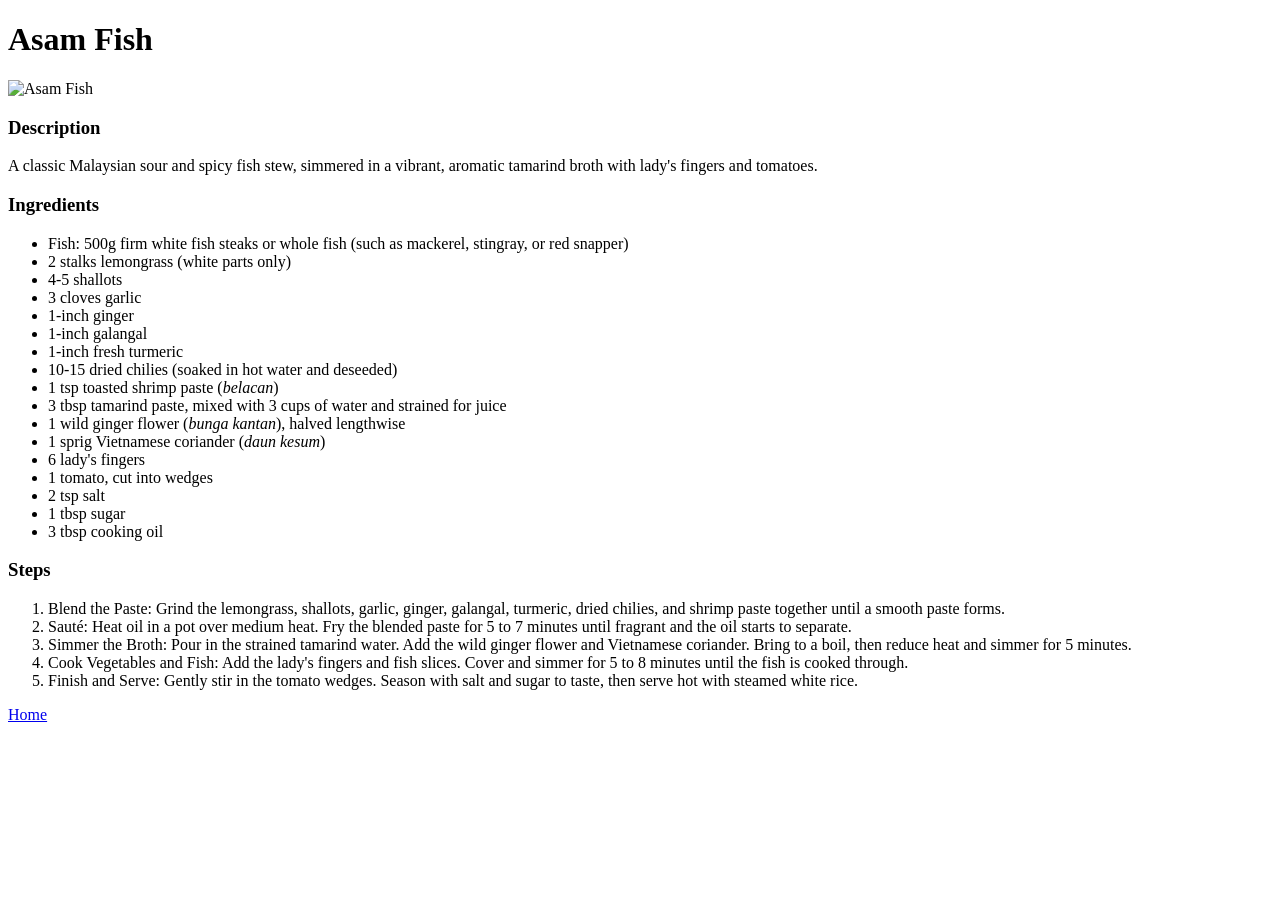
==== recipes/asam-fish.html @ 16b2a727 "Add 3 recipes pages for Odin-Recipes" ====
<!DOCTYPE html>
<html lang="en">
<head>
    <meta charset="UTF-8">
    <meta name="viewport" content="width=device-width, initial-scale=1.0">
    <title>Asam Fish</title>
</head>
<body>
    <h1>Asam Fish</h1>
    <img src = "../images/asam-fish.jpg" alt = "Asam Fish" height = "300" width = "300">
    <h3>Description</h3>
    <p>A classic Malaysian sour and spicy fish stew, simmered in a vibrant, aromatic tamarind broth with lady's fingers and tomatoes.</p>
    <h3>Ingredients</h3>
    <ul>
        <li>Fish: 500g firm white fish steaks or whole fish (such as mackerel, stingray, or red snapper)</li>
        <li>2 stalks lemongrass (white parts only)</li>
        <li>4-5 shallots</li>
        <li>3 cloves garlic</li>
        <li>1-inch ginger</li>
        <li>1-inch galangal</li>
        <li>1-inch fresh turmeric</li>
        <li>10-15 dried chilies (soaked in hot water and deseeded)</li>
        <li>1 tsp toasted shrimp paste (<em>belacan</em>)</li>
        <li>3 tbsp tamarind paste, mixed with 3 cups of water and strained for juice</li>
        <li>1 wild ginger flower (<em>bunga kantan</em>), halved lengthwise</li>
        <li>1 sprig Vietnamese coriander (<em>daun kesum</em>)</li>
        <li>6 lady's fingers</li>
        <li>1 tomato, cut into wedges</li>
        <li>2 tsp salt</li>
        <li>1 tbsp sugar</li>
        <li>3 tbsp cooking oil</li>
    </ul>
    <h3>Steps</h3>
    <ol>
        <li>Blend the Paste: Grind the lemongrass, shallots, garlic, ginger, galangal, turmeric, dried chilies, and shrimp paste together until a smooth paste forms.</li>
        <li>Sauté: Heat oil in a pot over medium heat. Fry the blended paste for 5 to 7 minutes until fragrant and the oil starts to separate.</li>
        <li>Simmer the Broth: Pour in the strained tamarind water. Add the wild ginger flower and Vietnamese coriander. Bring to a boil, then reduce heat and simmer for 5 minutes.</li>
        <li>Cook Vegetables and Fish: Add the lady's fingers and fish slices. Cover and simmer for 5 to 8 minutes until the fish is cooked through.</li>
        <li>Finish and Serve: Gently stir in the tomato wedges. Season with salt and sugar to taste, then serve hot with steamed white rice.</li>
    </ol>
    <a href = "../index.html">Home</a>
</body>
</html>
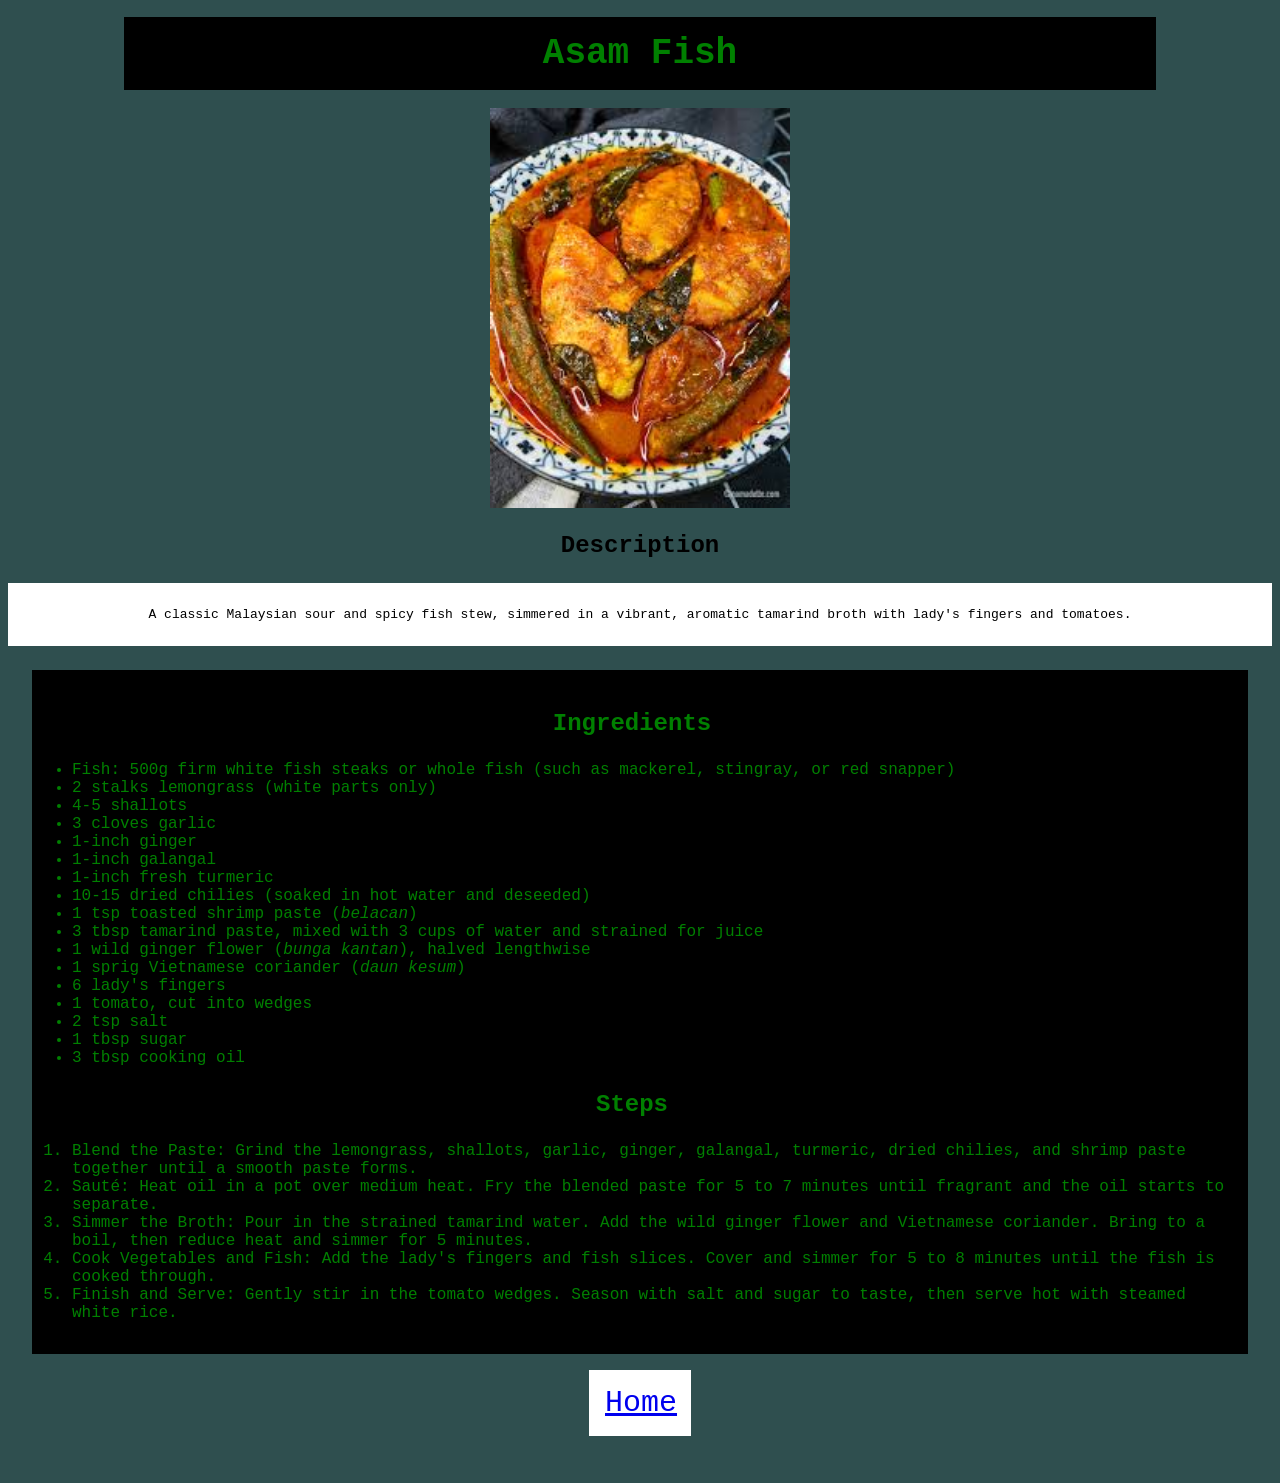
==== commit ab91d44d: "Add styling to Odin-Recipes using basic css" ====
--- a/recipes/asam-fish.html
+++ b/recipes/asam-fish.html
@@ -3,13 +3,15 @@
 <head>
     <meta charset="UTF-8">
     <meta name="viewport" content="width=device-width, initial-scale=1.0">
+    <link rel="stylesheet" href="../style.css">
     <title>Asam Fish</title>
 </head>
 <body>
-    <h1>Asam Fish</h1>
+    <h1><div class="title">Asam Fish</div></h1>
     <img src = "../images/asam-fish.jpg" alt = "Asam Fish" height = "300" width = "300">
     <h3>Description</h3>
     <p>A classic Malaysian sour and spicy fish stew, simmered in a vibrant, aromatic tamarind broth with lady's fingers and tomatoes.</p>
+    <div class="list recipe">
     <h3>Ingredients</h3>
     <ul>
         <li>Fish: 500g firm white fish steaks or whole fish (such as mackerel, stingray, or red snapper)</li>
@@ -38,6 +40,9 @@
         <li>Cook Vegetables and Fish: Add the lady's fingers and fish slices. Cover and simmer for 5 to 8 minutes until the fish is cooked through.</li>
         <li>Finish and Serve: Gently stir in the tomato wedges. Season with salt and sugar to taste, then serve hot with steamed white rice.</li>
     </ol>
+    </div>
+    <div class="home">
     <a href = "../index.html">Home</a>
+    </div>
 </body>
 </html>
--- a/style.css
+++ b/style.css
@@ -0,0 +1,54 @@
+body{
+    background-color: darkslategray;
+    color: black;
+    font-family: monospace;
+}
+.title, .list{
+    background-color: black;
+    color: green;
+    padding: 16px;
+    margin: 0px auto;
+}
+.title{
+    width: 1000px;
+    text-align: center;
+    font-size: 36px;
+}
+
+.list{
+    width: 150px;
+    font-size: 16px;
+    padding-left: 0px;
+}
+
+.list.recipe{
+    width: 1200px;
+}
+
+h3{
+    text-align: center;
+    font-size: 24px;
+}
+
+img{
+    width: 300px;
+    height: auto;
+    margin: 0px auto;
+    display: block;
+}
+
+p{
+    background-color: white;
+    padding: 24px;
+    margin: 24px auto;
+    text-align: center;
+}
+
+.home{
+    background-color: white;
+    padding: 16px;
+    margin:16px auto;
+    width:70px;
+    font-size: 30px;
+    text-align: center;
+}
